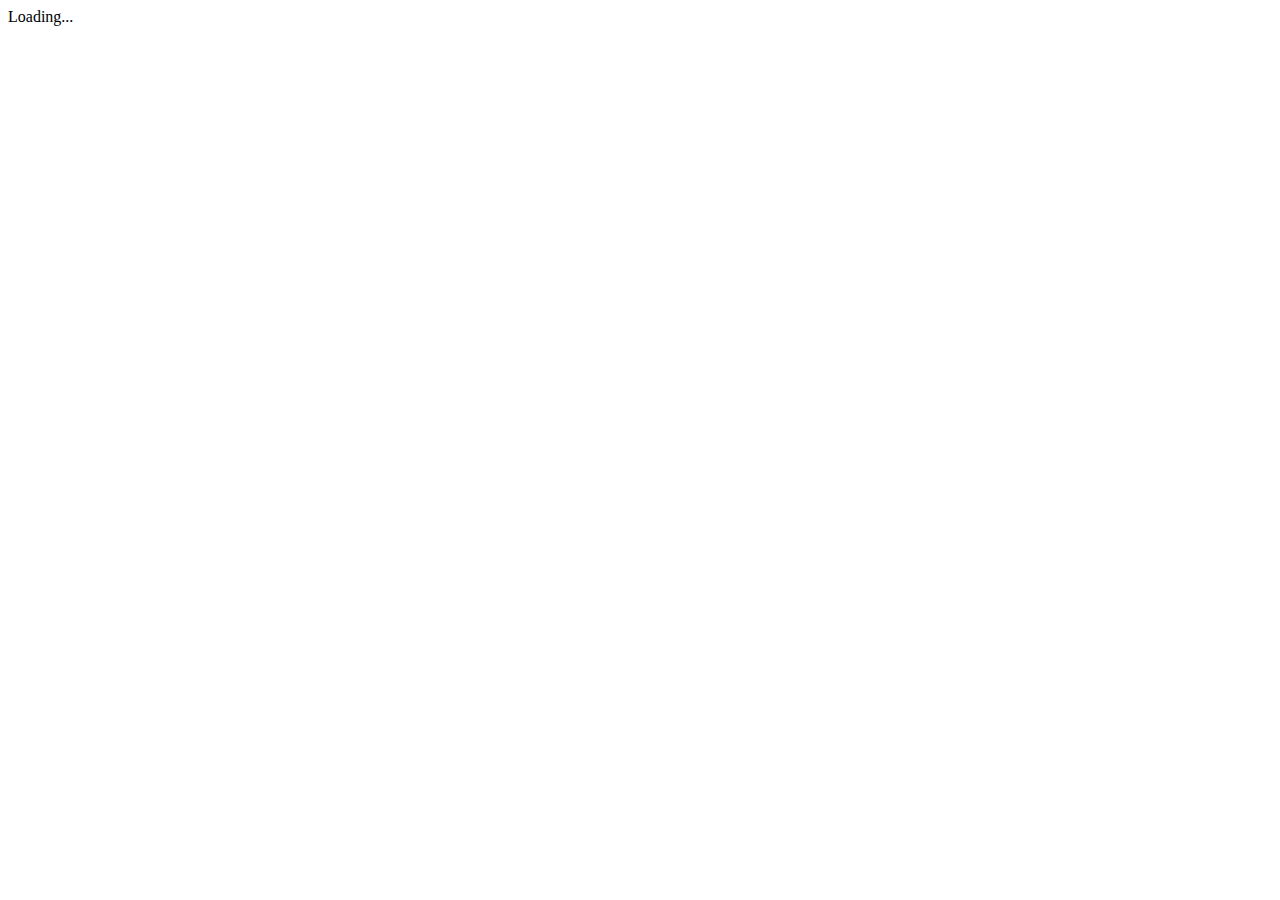
==== src/index.html @ aaf37a5b "chore: initial commit from angular-cli" ====
<!doctype html>
<html>
<head>
  <meta charset="utf-8">
  <title>ECommerce</title>
  <base href="/">

  <meta name="viewport" content="width=device-width, initial-scale=1">
  <link rel="icon" type="image/x-icon" href="favicon.ico">
  
</head>
<body>
  <app-root>Loading...</app-root>
</body>
</html>
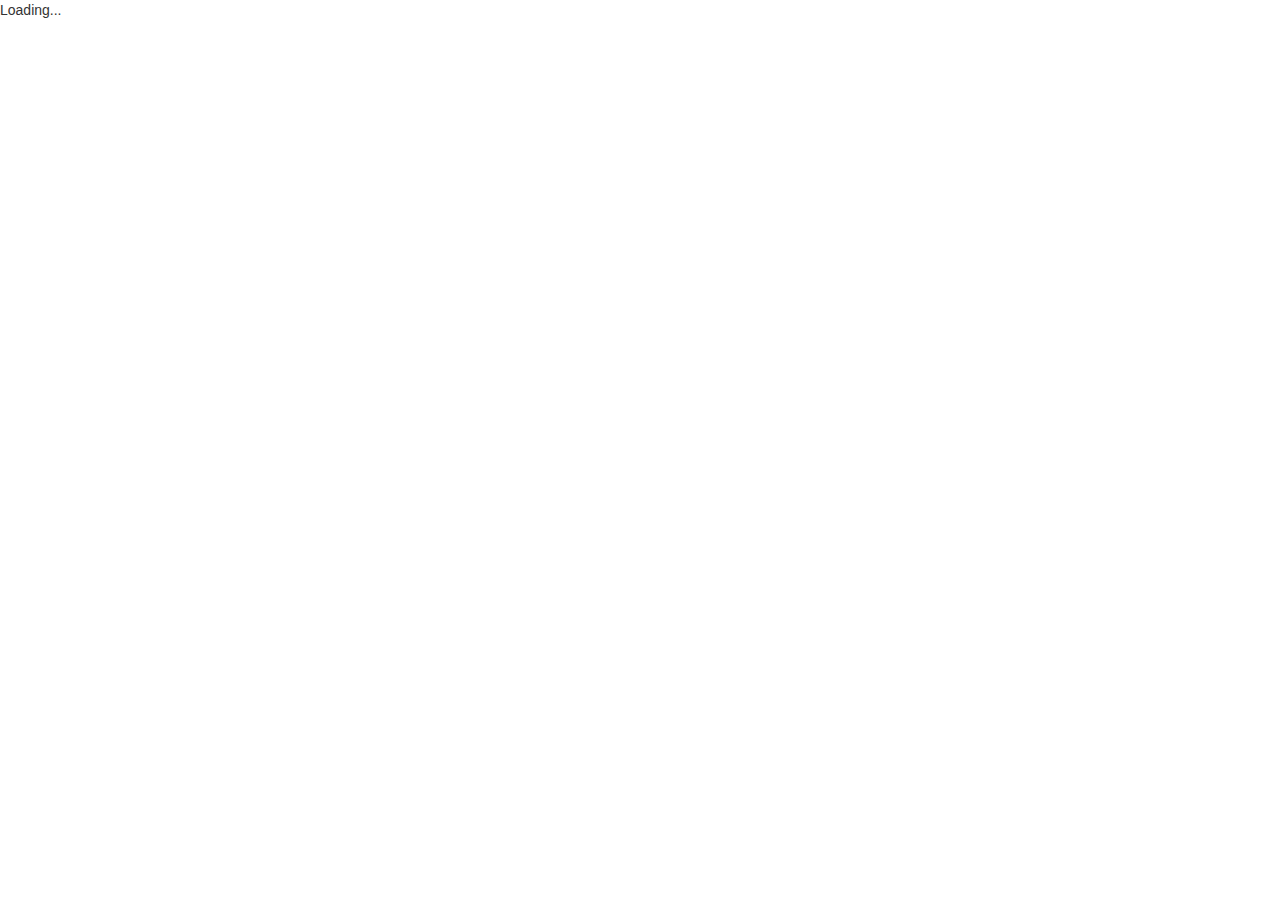
==== commit 90859c36: "E-Commerce 0.5" ====
--- a/src/index.html
+++ b/src/index.html
@@ -7,9 +7,12 @@
 
   <meta name="viewport" content="width=device-width, initial-scale=1">
   <link rel="icon" type="image/x-icon" href="favicon.ico">
+  <link rel="stylesheet" href="https://maxcdn.bootstrapcdn.com/bootstrap/3.3.7/css/bootstrap.min.css" 
+  integrity="sha384-BVYiiSIFeK1dGmJRAkycuHAHRg32OmUcww7on3RYdg4Va+PmSTsz/K68vbdEjh4u" crossorigin="anonymous"
+
   
 </head>
 <body>
   <app-root>Loading...</app-root>
 </body>
-</html>
+</html> 
